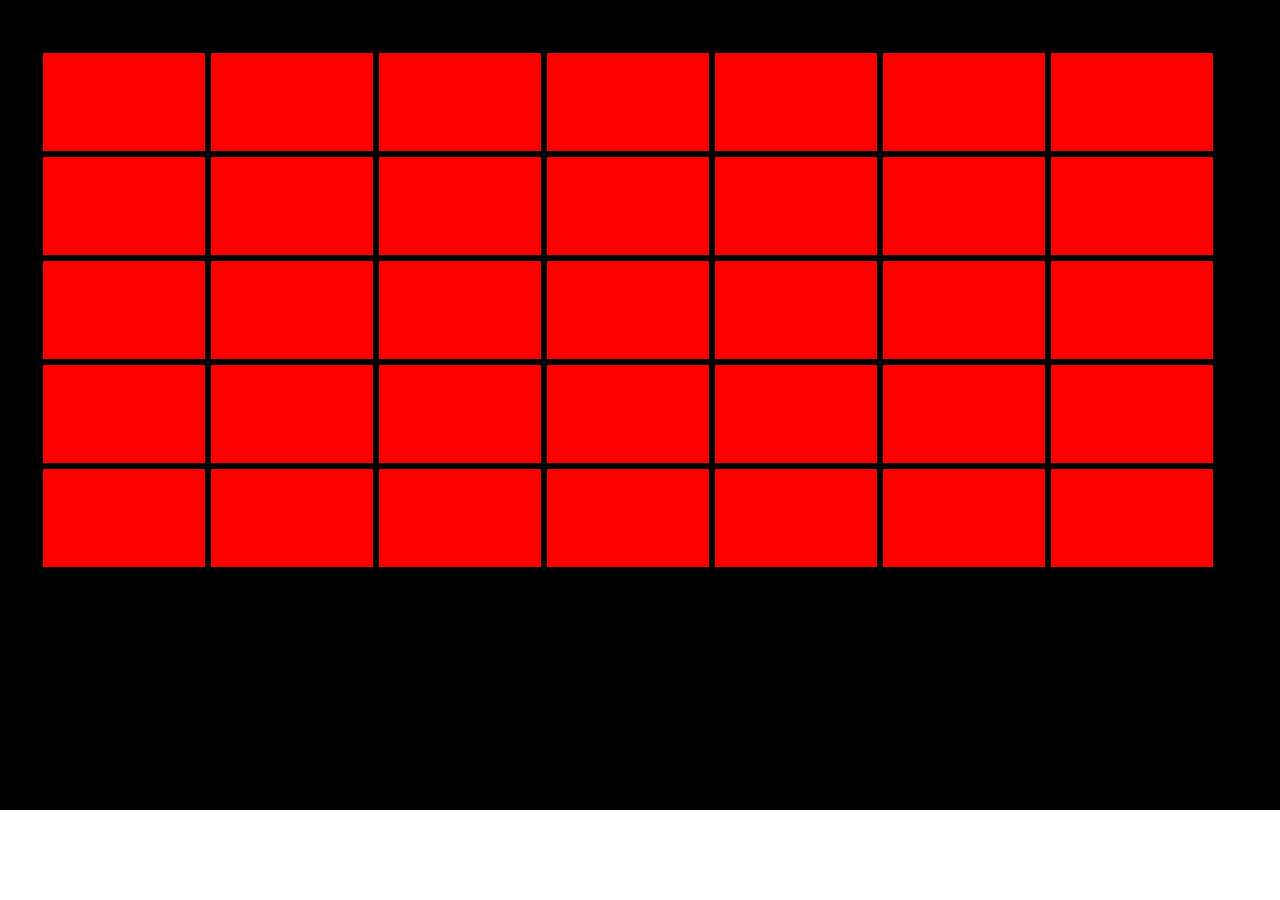
==== index.html @ 0ddc3ce6 "fix-layout-main" ====
<!DOCTYPE html>
<html lang="en">

<head>
    <meta charset="UTF-8">
    <meta name="viewport" content="width=device-width, initial-scale=1.0">
    <link rel="stylesheet" href="./css/style.css">
    <title>Document</title>
</head>

<body>
    <main>
        <div class="container">
            <div class="row">
                <div class="col-14">
                    <div class="content">

                    </div>
                </div>
                <div class="col-14">
                    <div class="content"></div>
                </div>
                <div class="col-14">
                    <div class="content"></div>
                </div>
                <div class="col-14">
                    <div class="content"></div>
                </div>
                <div class="col-14">
                    <div class="content"></div>
                </div>
                <div class="col-14">
                    <div class="content"></div>
                </div>
                <div class="col-14">
                    <div class="content"></div>
                </div>
                <div class="col-14">
                    <div class="content"></div>
                </div>
                <div class="col-14">
                    <div class="content"></div>
                </div>
                <div class="col-14">
                    <div class="content"></div>
                </div>
                <div class="col-14">
                    <div class="content"></div>
                </div>
                <div class="col-14">
                    <div class="content"></div>
                </div>
                <div class="col-14">
                    <div class="content"></div>
                </div>
                <div class="col-14">
                    <div class="content"></div>
                </div>
                <div class="col-14">
                    <div class="content"></div>
                </div>
                <div class="col-14">
                    <div class="content"></div>
                </div>
                <div class="col-14">
                    <div class="content"></div>
                </div>
                <div class="col-14">
                    <div class="content"></div>
                </div>
                <div class="col-14">
                    <div class="content"></div>
                </div>
                <div class="col-14">
                    <div class="content"></div>
                </div>
                <div class="col-14">
                    <div class="content"></div>
                </div>
                <div class="col-14">
                    <div class="content"></div>
                </div>
                <div class="col-14">
                    <div class="content"></div>
                </div>
                <div class="col-14">
                    <div class="content"></div>
                </div>
                <div class="col-14">
                    <div class="content"></div>
                </div>
                <div class="col-14">
                    <div class="content"></div>
                </div>
                <div class="col-14">
                    <div class="content"></div>
                </div>
                <div class="col-14">
                    <div class="content"></div>
                </div>
                <div class="col-14">
                    <div class="content"></div>
                </div>
                <div class="col-14">
                    <div class="content"></div>
                </div>
                <div class="col-14">
                    <div class="content"></div>
                </div>
                <div class="col-14">
                    <div class="content"></div>
                </div>
                <div class="col-14">
                    <div class="content"></div>
                </div>
                <div class="col-14">
                    <div class="content"></div>
                </div>
                <div class="col-14">
                    <div class="content"></div>
                </div>
            </div>
        </div>

    </main>

</body>

</html>
---- css/style.css ----
* {
    margin: 0;
    padding: 0;
    box-sizing: border-box;
}

main {
    padding-top: 50px;
    height: 90vh;
    background-color: black;
    overflow-y: auto;
}

.container {
    max-width: 1200px;
    margin: 0 auto;
}


.row {
    display: flex;
    flex-wrap: wrap;
}


.content {
    margin: 2px;
    background-color: red;
    border: 1px solid black;
    height: 100px;
}

.col-14 {
    width: 14%;
}
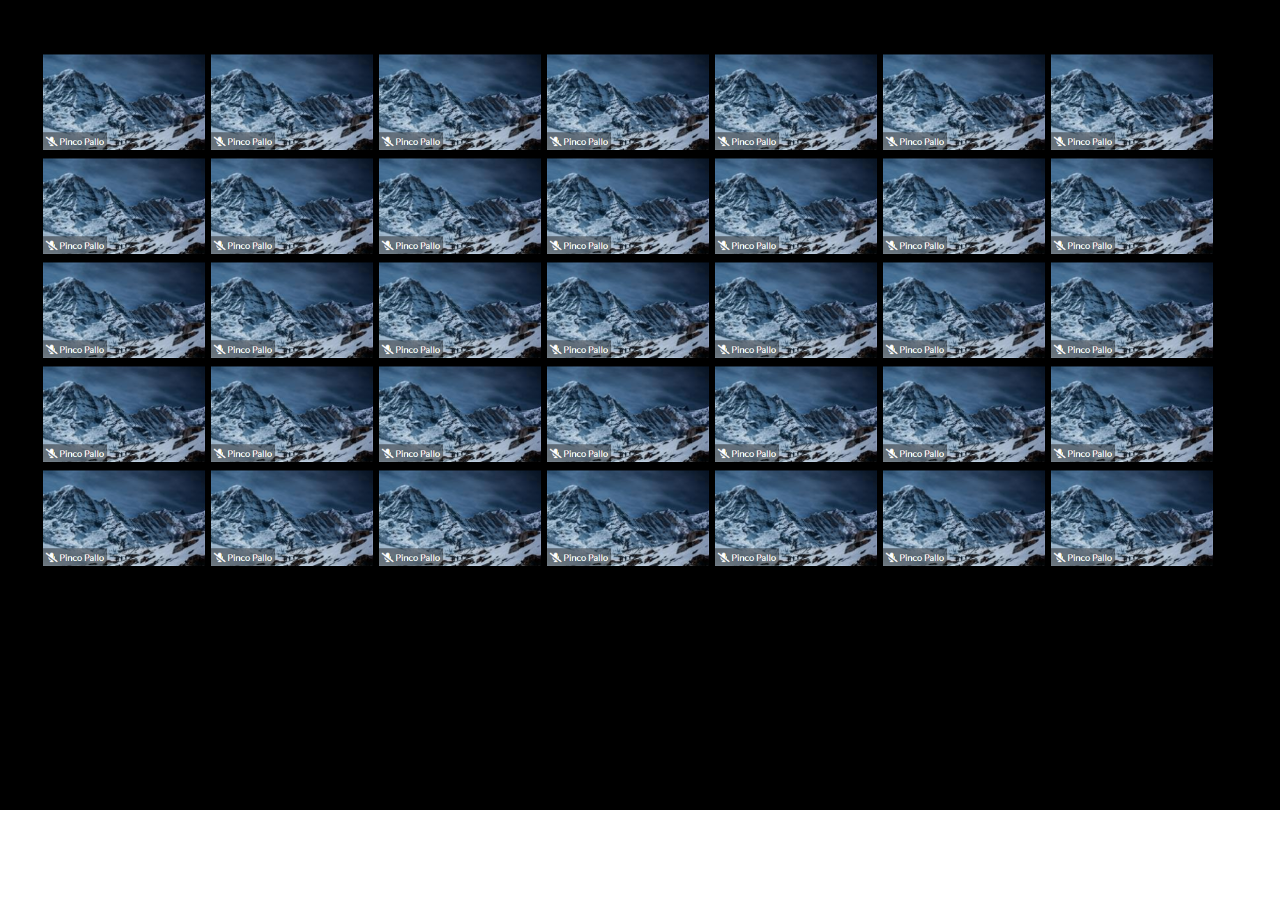
==== commit d8903d35: "insert-images" ====
--- a/index.html
+++ b/index.html
@@ -14,110 +14,178 @@
             <div class="row">
                 <div class="col-14">
                     <div class="content">
-
+                        <img src="./img/zs.png" alt="zoom">
                     </div>
                 </div>
                 <div class="col-14">
-                    <div class="content"></div>
+                    <div class="content">
+                        <img src="./img/zs.png" alt="zoom">
+                    </div>
                 </div>
                 <div class="col-14">
-                    <div class="content"></div>
+                    <div class="content">
+                        <img src="./img/zs.png" alt="zoom">
+                    </div>
                 </div>
                 <div class="col-14">
-                    <div class="content"></div>
+                    <div class="content">
+                        <img src="./img/zs.png" alt="zoom">
+                    </div>
                 </div>
                 <div class="col-14">
-                    <div class="content"></div>
+                    <div class="content">
+                        <img src="./img/zs.png" alt="zoom">
+                    </div>
                 </div>
                 <div class="col-14">
-                    <div class="content"></div>
+                    <div class="content">
+                        <img src="./img/zs.png" alt="zoom">
+                    </div>
                 </div>
                 <div class="col-14">
-                    <div class="content"></div>
+                    <div class="content">
+                        <img src="./img/zs.png" alt="zoom">
+                    </div>
                 </div>
                 <div class="col-14">
-                    <div class="content"></div>
+                    <div class="content">
+                        <img src="./img/zs.png" alt="zoom">
+                    </div>
                 </div>
                 <div class="col-14">
-                    <div class="content"></div>
+                    <div class="content">
+                        <img src="./img/zs.png" alt="zoom">
+                    </div>
                 </div>
                 <div class="col-14">
-                    <div class="content"></div>
+                    <div class="content">
+                        <img src="./img/zs.png" alt="zoom">
+                    </div>
                 </div>
                 <div class="col-14">
-                    <div class="content"></div>
+                    <div class="content">
+                        <img src="./img/zs.png" alt="zoom">
+                    </div>
                 </div>
                 <div class="col-14">
-                    <div class="content"></div>
+                    <div class="content">
+                        <img src="./img/zs.png" alt="zoom">
+                    </div>
                 </div>
                 <div class="col-14">
-                    <div class="content"></div>
+                    <div class="content">
+                        <img src="./img/zs.png" alt="zoom">
+                    </div>
                 </div>
                 <div class="col-14">
-                    <div class="content"></div>
+                    <div class="content">
+                        <img src="./img/zs.png" alt="zoom">
+                    </div>
                 </div>
                 <div class="col-14">
-                    <div class="content"></div>
+                    <div class="content">
+                        <img src="./img/zs.png" alt="zoom">
+                    </div>
                 </div>
                 <div class="col-14">
-                    <div class="content"></div>
+                    <div class="content">
+                        <img src="./img/zs.png" alt="zoom">
+                    </div>
                 </div>
                 <div class="col-14">
-                    <div class="content"></div>
+                    <div class="content">
+                        <img src="./img/zs.png" alt="zoom">
+                    </div>
                 </div>
                 <div class="col-14">
-                    <div class="content"></div>
+                    <div class="content">
+                        <img src="./img/zs.png" alt="zoom">
+                    </div>
                 </div>
                 <div class="col-14">
-                    <div class="content"></div>
+                    <div class="content">
+                        <img src="./img/zs.png" alt="zoom">
+                    </div>
                 </div>
                 <div class="col-14">
-                    <div class="content"></div>
+                    <div class="content">
+                        <img src="./img/zs.png" alt="zoom">
+                    </div>
                 </div>
                 <div class="col-14">
-                    <div class="content"></div>
+                    <div class="content">
+                        <img src="./img/zs.png" alt="zoom">
+                    </div>
                 </div>
                 <div class="col-14">
-                    <div class="content"></div>
+                    <div class="content">
+                        <img src="./img/zs.png" alt="zoom">
+                    </div>
                 </div>
                 <div class="col-14">
-                    <div class="content"></div>
+                    <div class="content">
+                        <img src="./img/zs.png" alt="zoom">
+                    </div>
                 </div>
                 <div class="col-14">
-                    <div class="content"></div>
+                    <div class="content">
+                        <img src="./img/zs.png" alt="zoom">
+                    </div>
                 </div>
                 <div class="col-14">
-                    <div class="content"></div>
+                    <div class="content">
+                        <img src="./img/zs.png" alt="zoom">
+                    </div>
                 </div>
                 <div class="col-14">
-                    <div class="content"></div>
+                    <div class="content">
+                        <img src="./img/zs.png" alt="zoom">
+                    </div>
                 </div>
                 <div class="col-14">
-                    <div class="content"></div>
+                    <div class="content">
+                        <img src="./img/zs.png" alt="zoom">
+                    </div>
                 </div>
                 <div class="col-14">
-                    <div class="content"></div>
+                    <div class="content">
+                        <img src="./img/zs.png" alt="zoom">
+                    </div>
                 </div>
                 <div class="col-14">
-                    <div class="content"></div>
+                    <div class="content">
+                        <img src="./img/zs.png" alt="zoom">
+                    </div>
                 </div>
                 <div class="col-14">
-                    <div class="content"></div>
+                    <div class="content">
+                        <img src="./img/zs.png" alt="zoom">
+                    </div>
                 </div>
                 <div class="col-14">
-                    <div class="content"></div>
+                    <div class="content">
+                        <img src="./img/zs.png" alt="zoom">
+                    </div>
                 </div>
                 <div class="col-14">
-                    <div class="content"></div>
+                    <div class="content">
+                        <img src="./img/zs.png" alt="zoom">
+                    </div>
                 </div>
                 <div class="col-14">
-                    <div class="content"></div>
+                    <div class="content">
+                        <img src="./img/zs.png" alt="zoom">
+                    </div>
                 </div>
                 <div class="col-14">
-                    <div class="content"></div>
+                    <div class="content">
+                        <img src="./img/zs.png" alt="zoom">
+                    </div>
                 </div>
                 <div class="col-14">
-                    <div class="content"></div>
+                    <div class="content">
+                        <img src="./img/zs.png" alt="zoom">
+                    </div>
                 </div>
             </div>
         </div>
--- a/css/style.css
+++ b/css/style.css
@@ -25,11 +25,14 @@
 
 .content {
     margin: 2px;
-    background-color: red;
     border: 1px solid black;
     height: 100px;
 }
 
 .col-14 {
     width: 14%;
+}
+
+.content img {
+    width: 100%;
 }